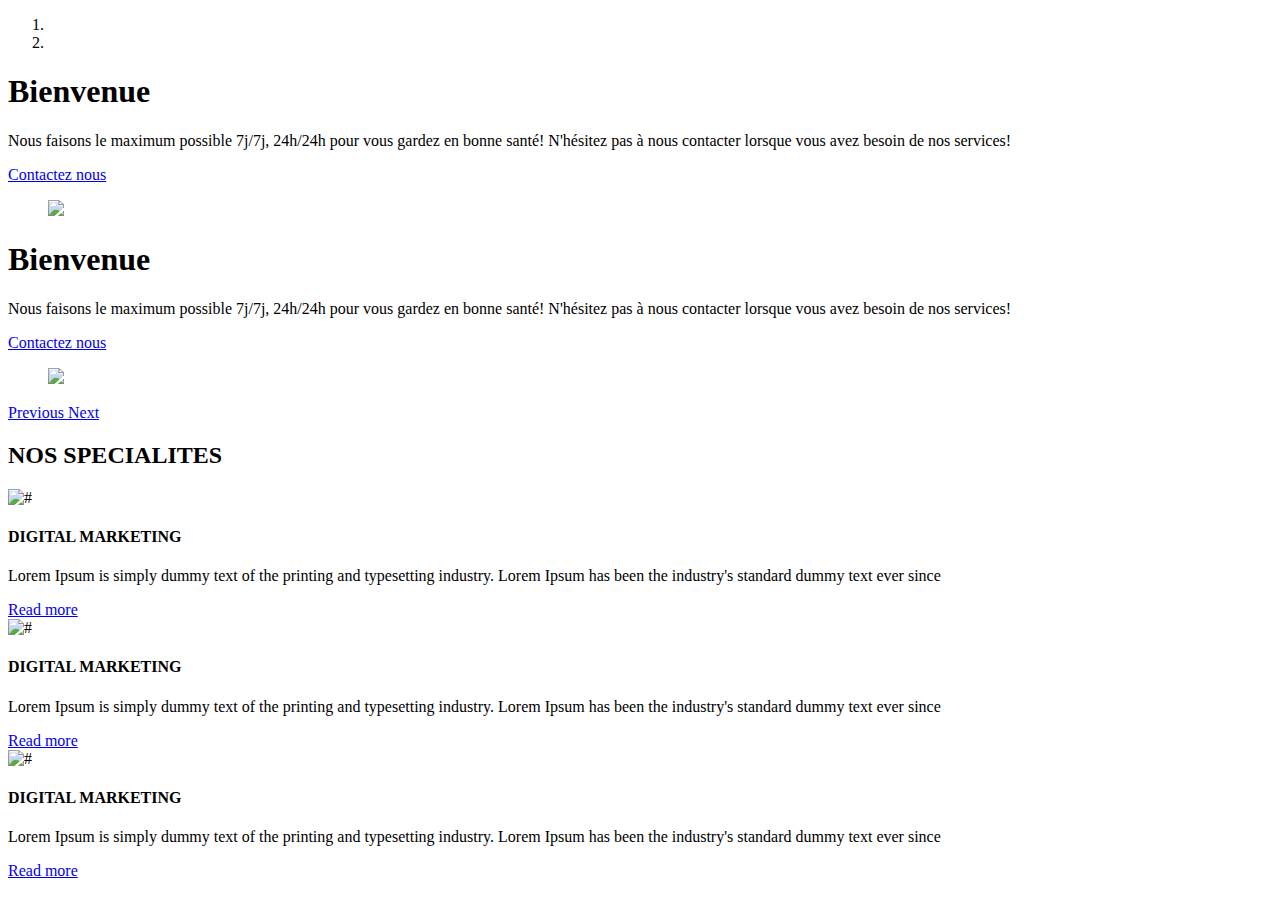
==== src/main/resources/templates/accueil.html @ 369a2589 "djadja-avonyo" ====
<!DOCTYPE html>
<html xmlns:th="http://www.thymeleaf.org"
	xmlns:layout="http://www.ultraq.net.nz/thymeleaf/layout"
	layout:decorator="~{index.html}">
<head>
<meta charset="utf-8">
<title>Insert title here</title>
</head>
<body>
	<div layout:fragment="content">
		<section class="slider_section">
	      <div id="myCarousel" class="carousel slide" data-ride="carousel">
	        <ol class="carousel-indicators">
	          <li data-target="#myCarousel" data-slide-to="0" class="active"></li>
	          <li data-target="#myCarousel" data-slide-to="1"></li>
	        </ol>
	        <div class="carousel-inner">
	          <div class="carousel-item active">
	            <div class="container-fluid padding_dd">
	              <div class="carousel-caption">
	                <div class="row">
	                  <div class="col-xl-6 col-lg-6 col-md-6 col-sm-12">
	                    <div class="text-bg">
	                      <h1>Bienvenue</h1>
	                      <p>Nous faisons le maximum possible 7j/7j, 24h/24h pour vous gardez en bonne santé! N'hésitez pas à nous contacter lorsque vous avez besoin de nos services! </p>
                      	  <a href="#">Contactez nous</a>
                    	</div>
                  	  </div>
	                  <div class="col-xl-6 col-lg-6 col-md-6 col-sm-12">
	                    <div class="images_box">
	                      <figure><img src="images/clinique_infirmiere.png"></figure>
	                    </div>
	                  </div>
                	</div>
              	</div>
              </div>
            </div>
          <div class="carousel-item">

            <div class="container-fluid padding_dd">
              <div class="carousel-caption">

                <div class="row">
                  <div class="col-xl-6 col-lg-6 col-md-6 col-sm-12">
                    <div class="text-bg">
                      <h1>Bienvenue</h1>
                      <p>Nous faisons le maximum possible 7j/7j, 24h/24h pour vous gardez en bonne santé! N'hésitez pas à nous contacter lorsque vous avez besoin de nos services! </p>
                     
                      <a href="#">Contactez nous</a>
                    </div>
                  </div>

                  <div class="col-xl-6 col-lg-6 col-md-6 col-sm-12">
                    <div class="images_box">
                      <figure><img src="images/clinique_infirmiere.png"></figure>
                    </div>
                  </div>
                </div>
              </div>
            </div>
          </div>
        </div>
      </div>
      </section>
      <a class="carousel-control-prev" href="#myCarousel" role="button" data-slide="prev">
      <span class="carousel-control-prev-icon" aria-hidden="true"></span>
      <span class="sr-only">Previous</span>
      </a>
      <a class="carousel-control-next" href="#myCarousel" role="button" data-slide="next">
      <span class="carousel-control-next-icon" aria-hidden="true"></span>
      <span class="sr-only">Next</span>
      </a>
      
      <!-- section -->
  <div class="section layout_padding" id="specialites">
      <div class="container">
          <div class="row">
              <div class="col-md-12">
                  <div  class="titlepage">
                      <h2> NOS <strong class="llow">SPECIALITES</strong> </h2>
                  </div>
              </div>
          </div>
          <div class="row margin-top_30">
              <div class="col-sm-6 col-md-4">
                  <div class="service_blog">
                      <div class="pb-4">
                          <img width="75" height="75" src="images/icon-1.png" alt="#">
                      </div>
                      <div class="full">
                          <h4><strong class="llow">DIGITAL MARKETING</strong></h4>
                      </div>
                      <div class="full">
                          <p>Lorem Ipsum is simply dummy text of the printing and typesetting industry. Lorem Ipsum has been the industry's standard dummy text ever since</p>
                      </div>
                      <div class="full pt-4">
                          <a href="Javascript:void(0)">Read more</a>
                      </div>
                  </div>
              </div>
              <div class="col-sm-6 col-md-4">
                  <div class="service_blog">
                      <div class="pb-4">
                          <img width="75" height="75" src="images/icon-1.png" alt="#">
                      </div>
                      <div class="full">
                          <h4><strong class="llow">DIGITAL MARKETING</strong></h4>
                      </div>
                      <div class="full">
                          <p>Lorem Ipsum is simply dummy text of the printing and typesetting industry. Lorem Ipsum has been the industry's standard dummy text ever since</p>
                      </div>
                      <div class="full pt-4">
                          <a href="Javascript:void(0)">Read more</a>
                      </div>
                  </div>
              </div>
              <div class="col-sm-6 col-md-4">
                  <div class="service_blog">
                      <div class="pb-4">
                          <img width="75" height="75" src="images/icon-1.png" alt="#">
                      </div>
                      <div class="full">
                          <h4><strong class="llow">DIGITAL MARKETING</strong></h4>
                      </div>
                      <div class="full">
                          <p>Lorem Ipsum is simply dummy text of the printing and typesetting industry. Lorem Ipsum has been the industry's standard dummy text ever since</p>
                      </div>
                      <div class="full pt-4">
                          <a href="Javascript:void(0)">Read more</a>
                      </div>
                  </div>
              </div>

          </div>
      </div>
  </div>
  <!-- end section -->
    </div>
</body>
</html>
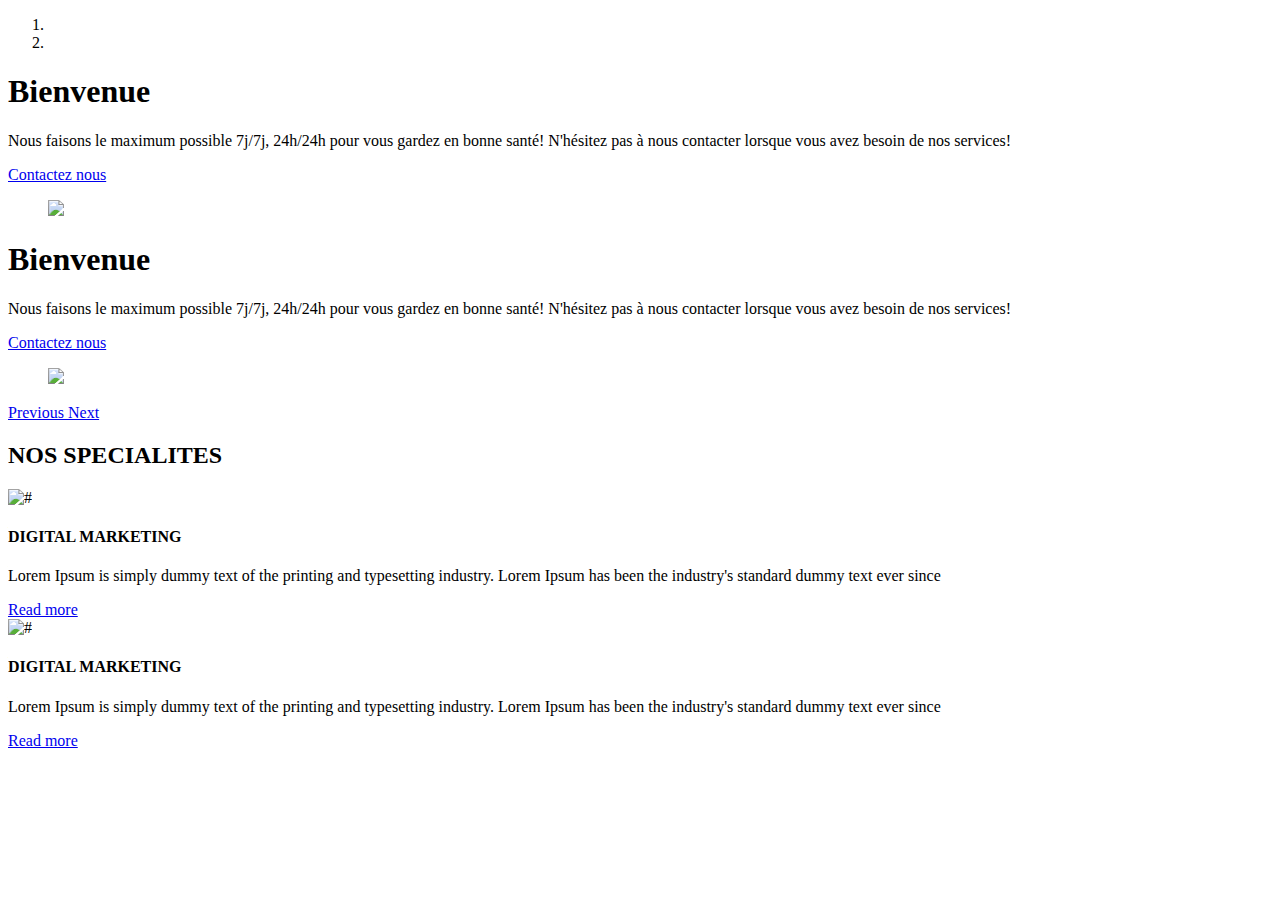
==== commit 355c11de: "djadja-avonyo" ====
--- a/src/main/resources/templates/accueil.html
+++ b/src/main/resources/templates/accueil.html
@@ -82,55 +82,44 @@
               </div>
           </div>
           <div class="row margin-top_30">
-              <div class="col-sm-6 col-md-4">
-                  <div class="service_blog">
-                      <div class="pb-4">
-                          <img width="75" height="75" src="images/icon-1.png" alt="#">
-                      </div>
-                      <div class="full">
-                          <h4><strong class="llow">DIGITAL MARKETING</strong></h4>
-                      </div>
-                      <div class="full">
-                          <p>Lorem Ipsum is simply dummy text of the printing and typesetting industry. Lorem Ipsum has been the industry's standard dummy text ever since</p>
-                      </div>
-                      <div class="full pt-4">
-                          <a href="Javascript:void(0)">Read more</a>
-                      </div>
-                  </div>
-              </div>
-              <div class="col-sm-6 col-md-4">
-                  <div class="service_blog">
-                      <div class="pb-4">
-                          <img width="75" height="75" src="images/icon-1.png" alt="#">
-                      </div>
-                      <div class="full">
-                          <h4><strong class="llow">DIGITAL MARKETING</strong></h4>
-                      </div>
-                      <div class="full">
-                          <p>Lorem Ipsum is simply dummy text of the printing and typesetting industry. Lorem Ipsum has been the industry's standard dummy text ever since</p>
-                      </div>
-                      <div class="full pt-4">
-                          <a href="Javascript:void(0)">Read more</a>
-                      </div>
-                  </div>
-              </div>
-              <div class="col-sm-6 col-md-4">
-                  <div class="service_blog">
-                      <div class="pb-4">
-                          <img width="75" height="75" src="images/icon-1.png" alt="#">
-                      </div>
-                      <div class="full">
-                          <h4><strong class="llow">DIGITAL MARKETING</strong></h4>
-                      </div>
-                      <div class="full">
-                          <p>Lorem Ipsum is simply dummy text of the printing and typesetting industry. Lorem Ipsum has been the industry's standard dummy text ever since</p>
-                      </div>
-                      <div class="full pt-4">
-                          <a href="Javascript:void(0)">Read more</a>
-                      </div>
-                  </div>
-              </div>
-
+<div class="row">
+		                              <div class="col-md-6 col-sm-6 col-xs-12 col-xl-6 text-center">
+		                                  <div class="service_blog">
+		                                      <div class="pb-4 ">
+		                                          <img class="full pb-3 spe_image" src="images/spe_genyco.jpg" alt="#">
+		                                      </div>
+		                                      <div class="pd_specialite">
+			                                      <div class="full">
+			                                          <h4><strong class="llow">DIGITAL MARKETING</strong></h4>
+			                                      </div>
+			                                      <div class="full">
+			                                          <p>Lorem Ipsum is simply dummy text of the printing and typesetting industry. Lorem Ipsum has been the industry's standard dummy text ever since</p>
+			                                      </div>
+			                                      <div class="full pt-4">
+			                                          <a href="Javascript:void(0)">Read more</a>
+			                                      </div>
+		                                      </div>
+		                                  </div>
+		                              </div>
+		                              <div class="col-md-6 col-sm-6 col-xs-12 col-xl-6 text-center">
+		                                  <div class="service_blog">
+		                                      <div class="pb-4 ">
+		                                          <img class="full pb-3 spe_image" src="images/spe_gyneco1.jpeg" alt="#">
+		                                      </div>
+		                                      <div class="pd_specialite">
+			                                      <div class="full">
+			                                          <h4><strong class="llow">DIGITAL MARKETING</strong></h4>
+			                                      </div>
+			                                      <div class="full">
+			                                          <p>Lorem Ipsum is simply dummy text of the printing and typesetting industry. Lorem Ipsum has been the industry's standard dummy text ever since</p>
+			                                      </div>
+			                                      <div class="full pt-4">
+			                                          <a href="Javascript:void(0)">Read more</a>
+			                                      </div>
+		                                      </div>
+		                                  </div>
+		                              </div>
+		                          </div>
           </div>
       </div>
   </div>
